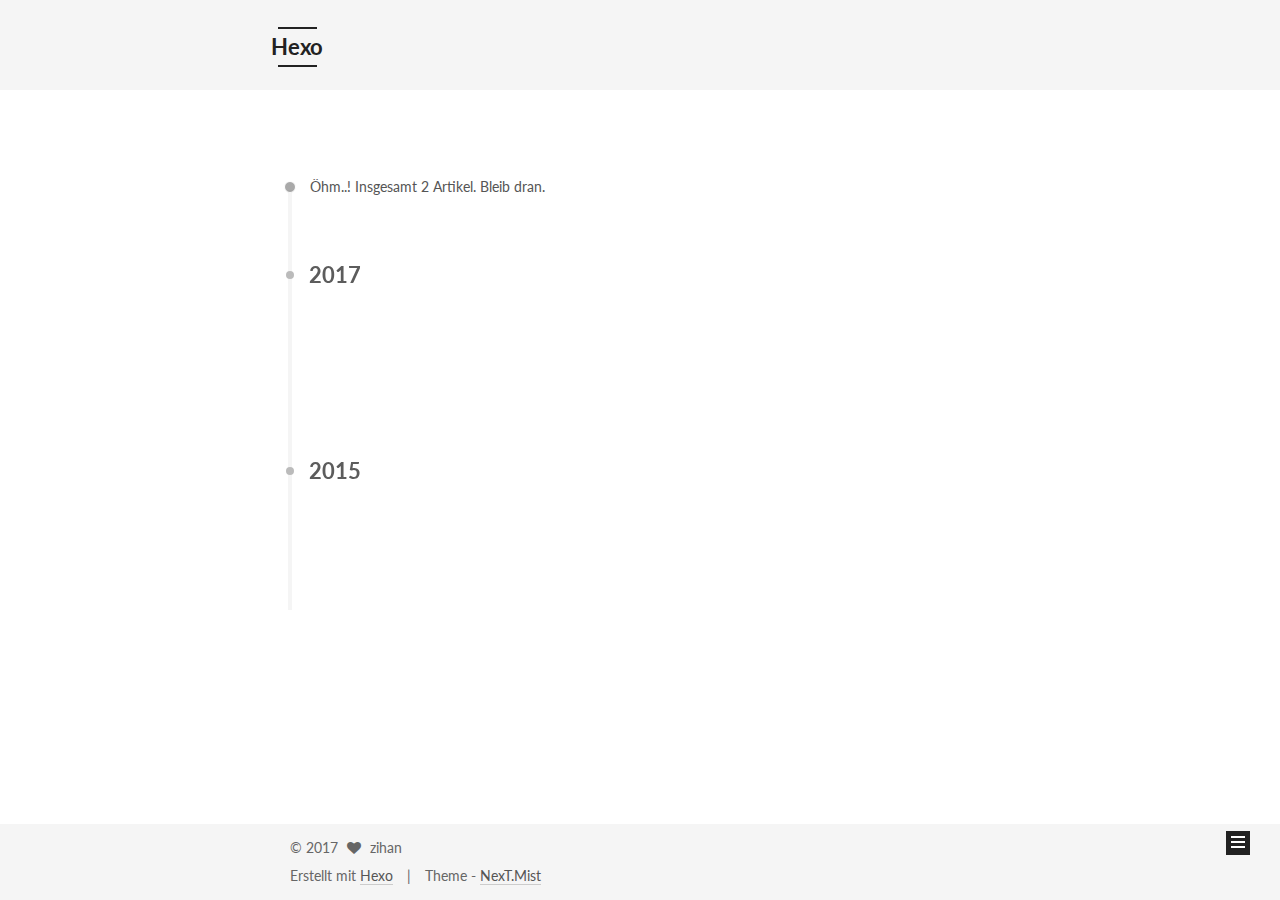
==== archives/index.html @ 1ea89ca5 "Site updated: 2017-08-13 01:23:30" ====
<!DOCTYPE html>



  


<html class="theme-next mist use-motion" lang="">
<head>
  <meta charset="UTF-8"/>
<meta http-equiv="X-UA-Compatible" content="IE=edge" />
<meta name="viewport" content="width=device-width, initial-scale=1, maximum-scale=1"/>
<meta name="theme-color" content="#222">









<meta http-equiv="Cache-Control" content="no-transform" />
<meta http-equiv="Cache-Control" content="no-siteapp" />















  
  
  <link href="/lib/fancybox/source/jquery.fancybox.css?v=2.1.5" rel="stylesheet" type="text/css" />




  
  
  
  

  
    
    
  

  

  

  

  

  
    
    
    <link href="//fonts.googleapis.com/css?family=Lato:300,300italic,400,400italic,700,700italic&subset=latin,latin-ext" rel="stylesheet" type="text/css">
  






<link href="/lib/font-awesome/css/font-awesome.min.css?v=4.6.2" rel="stylesheet" type="text/css" />

<link href="/css/main.css?v=5.1.2" rel="stylesheet" type="text/css" />


  <meta name="keywords" content="Hexo, NexT" />








  <link rel="shortcut icon" type="image/x-icon" href="/favicon.ico?v=5.1.2" />






<meta property="og:type" content="website">
<meta property="og:title" content="Hexo">
<meta property="og:url" content="http://zihanedric.github.io/archives/index.html">
<meta property="og:site_name" content="Hexo">
<meta name="twitter:card" content="summary">
<meta name="twitter:title" content="Hexo">



<script type="text/javascript" id="hexo.configurations">
  var NexT = window.NexT || {};
  var CONFIG = {
    root: '/',
    scheme: 'Mist',
    sidebar: {"position":"left","display":"post","offset":12,"offset_float":12,"b2t":false,"scrollpercent":false,"onmobile":false},
    fancybox: true,
    tabs: true,
    motion: true,
    duoshuo: {
      userId: '0',
      author: 'Author'
    },
    algolia: {
      applicationID: '',
      apiKey: '',
      indexName: '',
      hits: {"per_page":10},
      labels: {"input_placeholder":"Search for Posts","hits_empty":"We didn't find any results for the search: ${query}","hits_stats":"${hits} results found in ${time} ms"}
    }
  };
</script>



  <link rel="canonical" href="http://zihanedric.github.io/archives/"/>





  <title>Archiv | Hexo</title>
  








</head>

<body itemscope itemtype="http://schema.org/WebPage" lang="">

  
  
    
  

  <div class="container sidebar-position-left  page-archive  ">
    <div class="headband"></div>

    <header id="header" class="header" itemscope itemtype="http://schema.org/WPHeader">
      <div class="header-inner"><div class="site-brand-wrapper">
  <div class="site-meta ">
    

    <div class="custom-logo-site-title">
      <a href="/"  class="brand" rel="start">
        <span class="logo-line-before"><i></i></span>
        <span class="site-title">Hexo</span>
        <span class="logo-line-after"><i></i></span>
      </a>
    </div>
      
        <p class="site-subtitle"></p>
      
  </div>

  <div class="site-nav-toggle">
    <button>
      <span class="btn-bar"></span>
      <span class="btn-bar"></span>
      <span class="btn-bar"></span>
    </button>
  </div>
</div>

<nav class="site-nav">
  

  
    <ul id="menu" class="menu">
      
        
        <li class="menu-item menu-item-home">
          <a href="/" rel="section">
            
              <i class="menu-item-icon fa fa-fw fa-home"></i> <br />
            
            Startseite
          </a>
        </li>
      
        
        <li class="menu-item menu-item-archives">
          <a href="/archives/" rel="section">
            
              <i class="menu-item-icon fa fa-fw fa-archive"></i> <br />
            
            Archiv
          </a>
        </li>
      
        
        <li class="menu-item menu-item-tags">
          <a href="/tags/" rel="section">
            
              <i class="menu-item-icon fa fa-fw fa-tags"></i> <br />
            
            Tags
          </a>
        </li>
      

      
    </ul>
  

  
</nav>



 </div>
    </header>

    <main id="main" class="main">
      <div class="main-inner">
        <div class="content-wrap">
          <div id="content" class="content">
            

  
  
  
  <div class="post-block archive">
    <div id="posts" class="posts-collapse">
      <span class="archive-move-on"></span>

      <span class="archive-page-counter">
        
        
        
          
        
        Öhm..! Insgesamt 2 Artikel. Bleib dran.
      </span>

      

        
        
        

        
          
          <div class="collection-title">
            <h2 class="archive-year motion-element" id="archive-year-2017">2017</h2>
          </div>
        
        

        

  <article class="post post-type-normal" itemscope itemtype="http://schema.org/Article">
    <header class="post-header">

      <h2 class="post-title">
        
            <a class="post-title-link" href="/2017/08/13/hello-world/" itemprop="url">
              
                <span itemprop="name">Hello World</span>
              
            </a>
        
      </h2>

      <div class="post-meta">
        <time class="post-time" itemprop="dateCreated"
              datetime="2017-08-13T00:32:19+08:00"
              content="2017-08-13" >
          08-13
        </time>
      </div>

    </header>
  </article>



      

        
        
        

        
          
          <div class="collection-title">
            <h2 class="archive-year motion-element" id="archive-year-2015">2015</h2>
          </div>
        
        

        

  <article class="post post-type-normal" itemscope itemtype="http://schema.org/Article">
    <header class="post-header">

      <h2 class="post-title">
        
            <a class="post-title-link" href="/2015/04/17/bash学习/" itemprop="url">
              
                <span itemprop="name">bash学习</span>
              
            </a>
        
      </h2>

      <div class="post-meta">
        <time class="post-time" itemprop="dateCreated"
              datetime="2015-04-17T15:41:15+08:00"
              content="2015-04-17" >
          04-17
        </time>
      </div>

    </header>
  </article>



      

    </div>
  </div>
  
  
  

  



          </div>
          


          

        </div>
        
          
  
  <div class="sidebar-toggle">
    <div class="sidebar-toggle-line-wrap">
      <span class="sidebar-toggle-line sidebar-toggle-line-first"></span>
      <span class="sidebar-toggle-line sidebar-toggle-line-middle"></span>
      <span class="sidebar-toggle-line sidebar-toggle-line-last"></span>
    </div>
  </div>

  <aside id="sidebar" class="sidebar">
    
    <div class="sidebar-inner">

      

      

      <section class="site-overview sidebar-panel sidebar-panel-active">
        <div class="site-author motion-element" itemprop="author" itemscope itemtype="http://schema.org/Person">
          <img class="site-author-image" itemprop="image"
               src="/images/avatar.gif"
               alt="zihan" />
          <p class="site-author-name" itemprop="name">zihan</p>
           
              <p class="site-description motion-element" itemprop="description"></p>
          
        </div>
        <nav class="site-state motion-element">

          
            <div class="site-state-item site-state-posts">
              <a href="/archives/">
                <span class="site-state-item-count">2</span>
                <span class="site-state-item-name">Artikel</span>
              </a>
            </div>
          

          
            
            
            <div class="site-state-item site-state-categories">
              
                <span class="site-state-item-count">2</span>
                <span class="site-state-item-name">Kategorien</span>
              
            </div>
          

          
            
            
            <div class="site-state-item site-state-tags">
              
                <span class="site-state-item-count">3</span>
                <span class="site-state-item-name">Tags</span>
              
            </div>
          

        </nav>

        

        <div class="links-of-author motion-element">
          
        </div>

        
        

        
        

        


      </section>

      

      

    </div>
  </aside>


        
      </div>
    </main>

    <footer id="footer" class="footer">
      <div class="footer-inner">
        <div class="copyright" >
  
  &copy; 
  <span itemprop="copyrightYear">2017</span>
  <span class="with-love">
    <i class="fa fa-heart"></i>
  </span>
  <span class="author" itemprop="copyrightHolder">zihan</span>
</div>


<div class="powered-by">
  Erstellt mit  <a class="theme-link" href="https://hexo.io">Hexo</a>
</div>

<div class="theme-info">
  Theme -
  <a class="theme-link" href="https://github.com/iissnan/hexo-theme-next">
    NexT.Mist
  </a>
</div>


        







        
      </div>
    </footer>

    
      <div class="back-to-top">
        <i class="fa fa-arrow-up"></i>
        
      </div>
    

  </div>

  

<script type="text/javascript">
  if (Object.prototype.toString.call(window.Promise) !== '[object Function]') {
    window.Promise = null;
  }
</script>









  












  
  <script type="text/javascript" src="/lib/jquery/index.js?v=2.1.3"></script>

  
  <script type="text/javascript" src="/lib/fastclick/lib/fastclick.min.js?v=1.0.6"></script>

  
  <script type="text/javascript" src="/lib/jquery_lazyload/jquery.lazyload.js?v=1.9.7"></script>

  
  <script type="text/javascript" src="/lib/velocity/velocity.min.js?v=1.2.1"></script>

  
  <script type="text/javascript" src="/lib/velocity/velocity.ui.min.js?v=1.2.1"></script>

  
  <script type="text/javascript" src="/lib/fancybox/source/jquery.fancybox.pack.js?v=2.1.5"></script>


  


  <script type="text/javascript" src="/js/src/utils.js?v=5.1.2"></script>

  <script type="text/javascript" src="/js/src/motion.js?v=5.1.2"></script>



  
  

  
  
    <script type="text/javascript" id="motion.page.archive">
      $('.archive-year').velocity('transition.slideLeftIn');
    </script>
  


  


  <script type="text/javascript" src="/js/src/bootstrap.js?v=5.1.2"></script>



  


  




	





  





  






  





  

  

  

  

  

  

</body>
</html>
---- css/main.css ----
/* normalize.css v3.0.2 | MIT License | git.io/normalize */
html {
  font-family: sans-serif; /* 1 */
  -ms-text-size-adjust: 100%; /* 2 */
  -webkit-text-size-adjust: 100%; /* 2 */
}
body {
  margin: 0;
}
article,
aside,
details,
figcaption,
figure,
footer,
header,
hgroup,
main,
menu,
nav,
section,
summary {
  display: block;
}
audio,
canvas,
progress,
video {
  display: inline-block; /* 1 */
  vertical-align: baseline; /* 2 */
}
audio:not([controls]) {
  display: none;
  height: 0;
}
[hidden],
template {
  display: none;
}
a {
  background-color: transparent;
}
a:active,
a:hover {
  outline: 0;
}
abbr[title] {
  border-bottom: 1px dotted;
}
b,
strong {
  font-weight: bold;
}
dfn {
  font-style: italic;
}
h1 {
  font-size: 2em;
  margin: 0.67em 0;
}
mark {
  background: #ff0;
  color: #000;
}
small {
  font-size: 80%;
}
sub,
sup {
  font-size: 75%;
  line-height: 0;
  position: relative;
  vertical-align: baseline;
}
sup {
  top: -0.5em;
}
sub {
  bottom: -0.25em;
}
img {
  border: 0;
}
svg:not(:root) {
  overflow: hidden;
}
figure {
  margin: 1em 40px;
}
hr {
  -moz-box-sizing: content-box;
  box-sizing: content-box;
  height: 0;
}
pre {
  overflow: auto;
}
code,
kbd,
pre,
samp {
  font-family: monospace, monospace;
  font-size: 1em;
}
button,
input,
optgroup,
select,
textarea {
  color: inherit; /* 1 */
  font: inherit; /* 2 */
  margin: 0; /* 3 */
}
button {
  overflow: visible;
}
button,
select {
  text-transform: none;
}
button,
html input[type="button"],
input[type="reset"],
input[type="submit"] {
  -webkit-appearance: button; /* 2 */
  cursor: pointer; /* 3 */
}
button[disabled],
html input[disabled] {
  cursor: default;
}
button::-moz-focus-inner,
input::-moz-focus-inner {
  border: 0;
  padding: 0;
}
input {
  line-height: normal;
}
input[type="checkbox"],
input[type="radio"] {
  box-sizing: border-box; /* 1 */
  padding: 0; /* 2 */
}
input[type="number"]::-webkit-inner-spin-button,
input[type="number"]::-webkit-outer-spin-button {
  height: auto;
}
input[type="search"] {
  -webkit-appearance: textfield; /* 1 */
  -moz-box-sizing: content-box;
  -webkit-box-sizing: content-box; /* 2 */
  box-sizing: content-box;
}
input[type="search"]::-webkit-search-cancel-button,
input[type="search"]::-webkit-search-decoration {
  -webkit-appearance: none;
}
fieldset {
  border: 1px solid #c0c0c0;
  margin: 0 2px;
  padding: 0.35em 0.625em 0.75em;
}
legend {
  border: 0; /* 1 */
  padding: 0; /* 2 */
}
textarea {
  overflow: auto;
}
optgroup {
  font-weight: bold;
}
table {
  border-collapse: collapse;
  border-spacing: 0;
}
td,
th {
  padding: 0;
}
::selection {
  background: #262a30;
  color: #fff;
}
body {
  position: relative;
  font-family: 'Lato', "PingFang SC", "Microsoft YaHei", sans-serif;
  font-size: 14px;
  line-height: 2;
  color: #555;
  background: #fff;
}
@media (max-width: 767px) {
  body {
    padding-right: 0 !important;
  }
}
@media (min-width: 768px) and (max-width: 991px) {
  body {
    padding-right: 0 !important;
  }
}
@media (min-width: 1600px) {
  body {
    font-size: 16px;
  }
}
h1,
h2,
h3,
h4,
h5,
h6 {
  margin: 0;
  padding: 0;
  font-weight: bold;
  line-height: 1.5;
  font-family: 'Lato', "PingFang SC", "Microsoft YaHei", sans-serif;
}
h2,
h3,
h4,
h5,
h6 {
  margin: 20px 0 15px;
}
h1 {
  font-size: 24px;
}
@media (max-width: 767px) {
  h1 {
    font-size: 20px;
  }
}
h2 {
  font-size: 22px;
}
@media (max-width: 767px) {
  h2 {
    font-size: 18px;
  }
}
h3 {
  font-size: 20px;
}
@media (max-width: 767px) {
  h3 {
    font-size: 16px;
  }
}
h4 {
  font-size: 18px;
}
@media (max-width: 767px) {
  h4 {
    font-size: 14px;
  }
}
h5 {
  font-size: 16px;
}
@media (max-width: 767px) {
  h5 {
    font-size: 12px;
  }
}
h6 {
  font-size: 14px;
}
@media (max-width: 767px) {
  h6 {
    font-size: 10px;
  }
}
p {
  margin: 0 0 20px 0;
}
a {
  color: #555;
  text-decoration: none;
  border-bottom: 1px solid #999;
  word-wrap: break-word;
}
a:hover {
  color: #222;
  border-bottom-color: #222;
}
blockquote {
  margin: 0;
  padding: 0;
}
img {
  display: block;
  margin: auto;
  max-width: 100%;
  height: auto;
}
hr {
  margin: 40px 0;
  height: 3px;
  border: none;
  background-color: #ddd;
  background-image: repeating-linear-gradient(-45deg, #fff, #fff 4px, transparent 4px, transparent 8px);
}
blockquote {
  padding: 0 15px;
  color: #666;
  border-left: 4px solid #ddd;
}
blockquote cite::before {
  content: "-";
  padding: 0 5px;
}
dt {
  font-weight: 700;
}
dd {
  margin: 0;
  padding: 0;
}
kbd {
  border: 1px solid #ccc;
  border-radius: 0.2em;
  box-shadow: 0.1em 0.1em 0.2em rgba(0,0,0,0.1);
  background-color: #f9f9f9;
  font-family: inherit;
  background-image: -webkit-linear-gradient(top, #eee, #fff, #eee);
  padding: 0.1em 0.3em;
  white-space: nowrap;
}
.text-left {
  text-align: left;
}
.text-center {
  text-align: center;
}
.text-right {
  text-align: right;
}
.text-justify {
  text-align: justify;
}
.text-nowrap {
  white-space: nowrap;
}
.text-lowercase {
  text-transform: lowercase;
}
.text-uppercase {
  text-transform: uppercase;
}
.text-capitalize {
  text-transform: capitalize;
}
.center-block {
  display: block;
  margin-left: auto;
  margin-right: auto;
}
.clearfix:before,
.clearfix:after {
  content: " ";
  display: table;
}
.clearfix:after {
  clear: both;
}
.pullquote {
  width: 45%;
}
.pullquote.left {
  float: left;
  margin-left: 5px;
  margin-right: 10px;
}
.pullquote.right {
  float: right;
  margin-left: 10px;
  margin-right: 5px;
}
.affix.affix.affix {
  position: fixed;
}
.translation {
  margin-top: -20px;
  font-size: 14px;
  color: #999;
}
.scrollbar-measure {
  width: 100px;
  height: 100px;
  overflow: scroll;
  position: absolute;
  top: -9999px;
}
.use-motion .motion-element {
  opacity: 0;
}
table {
  margin: 20px 0;
  width: 100%;
  border-collapse: collapse;
  border-spacing: 0;
  border: 1px solid #ddd;
  font-size: 14px;
  table-layout: fixed;
  word-wrap: break-all;
}
table>tbody>tr:nth-of-type(odd) {
  background-color: #f9f9f9;
}
table>tbody>tr:hover {
  background-color: #f5f5f5;
}
caption,
th,
td {
  padding: 8px;
  text-align: left;
  vertical-align: middle;
  font-weight: normal;
}
th,
td {
  border-bottom: 3px solid #ddd;
  border-right: 1px solid #eee;
}
th {
  padding-bottom: 10px;
  font-weight: 700;
}
td {
  border-bottom-width: 1px;
}
html,
body {
  height: 100%;
}
.container {
  position: relative;
  min-height: 100%;
}
.header-inner {
  margin: 0 auto;
  padding: 100px 0 70px;
  width: 700px;
}
@media (min-width: 1600px) {
  .container .header-inner {
    width: 900px;
  }
}
.main {
  padding-bottom: 150px;
}
.main-inner {
  margin: 0 auto;
  width: 700px;
}
@media (min-width: 1600px) {
  .container .main-inner {
    width: 900px;
  }
}
.footer {
  position: absolute;
  left: 0;
  bottom: 0;
  width: 100%;
  min-height: 50px;
}
.footer-inner {
  box-sizing: border-box;
  margin: 20px auto;
  width: 700px;
}
@media (min-width: 1600px) {
  .container .footer-inner {
    width: 900px;
  }
}
pre,
.highlight {
  overflow: auto;
  margin: 20px 0;
  padding: 0;
  font-size: 13px;
  color: #4d4d4c;
  background: #f7f7f7;
  line-height: 1.6;
}
pre,
code {
  font-family: consolas, Menlo, "PingFang SC", "Microsoft YaHei", monospace;
}
code {
  padding: 2px 4px;
  word-wrap: break-word;
  color: #555;
  background: #eee;
  border-radius: 3px;
  font-size: 13px;
}
pre code {
  padding: 0;
  color: #4d4d4c;
  background: none;
  text-shadow: none;
}
.highlight {
  border-radius: 1px;
}
.highlight pre {
  border: none;
  margin: 0;
  padding: 10px 0;
}
.highlight table {
  margin: 0;
  width: auto;
  border: none;
}
.highlight td {
  border: none;
  padding: 0;
}
.highlight figcaption {
  font-size: 1em;
  color: #4d4d4c;
  line-height: 1em;
  margin-bottom: 1em;
}
.highlight figcaption:before,
.highlight figcaption:after {
  content: " ";
  display: table;
}
.highlight figcaption:after {
  clear: both;
}
.highlight figcaption a {
  float: right;
  color: #4d4d4c;
}
.highlight figcaption a:hover {
  border-bottom-color: #4d4d4c;
}
.highlight .gutter pre {
  padding-left: 10px;
  padding-right: 10px;
  color: #869194;
  text-align: right;
  background-color: #eff2f3;
}
.highlight .code pre {
  width: 100%;
  padding-left: 10px;
  padding-right: 10px;
  background-color: #f7f7f7;
}
.highlight .line {
  height: 20px;
}
.gutter {
  -webkit-user-select: none;
  -moz-user-select: none;
  -ms-user-select: none;
  user-select: none;
}
.gist table {
  width: auto;
}
.gist table td {
  border: none;
}
pre .deletion {
  background: #fdd;
}
pre .addition {
  background: #dfd;
}
pre .meta {
  color: #8959a8;
}
pre .comment {
  color: #8e908c;
}
pre .variable,
pre .attribute,
pre .tag,
pre .regexp,
pre .ruby .constant,
pre .xml .tag .title,
pre .xml .pi,
pre .xml .doctype,
pre .html .doctype,
pre .css .id,
pre .css .class,
pre .css .pseudo {
  color: #c82829;
}
pre .number,
pre .preprocessor,
pre .built_in,
pre .literal,
pre .params,
pre .constant,
pre .command {
  color: #f5871f;
}
pre .ruby .class .title,
pre .css .rules .attribute,
pre .string,
pre .value,
pre .inheritance,
pre .header,
pre .ruby .symbol,
pre .xml .cdata,
pre .special,
pre .number,
pre .formula {
  color: #718c00;
}
pre .title,
pre .css .hexcolor {
  color: #3e999f;
}
pre .function,
pre .python .decorator,
pre .python .title,
pre .ruby .function .title,
pre .ruby .title .keyword,
pre .perl .sub,
pre .javascript .title,
pre .coffeescript .title {
  color: #4271ae;
}
pre .keyword,
pre .javascript .function {
  color: #8959a8;
}
.full-image.full-image.full-image {
  border: none;
  max-width: 100%;
  width: auto;
  margin: 20px auto;
}
@media (min-width: 992px) {
  .full-image.full-image.full-image {
    max-width: none;
    width: 110%;
    margin: 25px -5%;
  }
}
.blockquote-center,
.page-home .post-type-quote blockquote,
.page-post-detail .post-type-quote blockquote {
  position: relative;
  margin: 40px 0;
  padding: 0;
  border-left: none;
  text-align: center;
}
.blockquote-center::before,
.page-home .post-type-quote blockquote::before,
.page-post-detail .post-type-quote blockquote::before,
.blockquote-center::after,
.page-home .post-type-quote blockquote::after,
.page-post-detail .post-type-quote blockquote::after {
  position: absolute;
  content: ' ';
  display: block;
  width: 100%;
  height: 24px;
  opacity: 0.2;
  background-repeat: no-repeat;
  background-position: 0 -6px;
  background-size: 22px 22px;
}
.blockquote-center::before,
.page-home .post-type-quote blockquote::before,
.page-post-detail .post-type-quote blockquote::before {
  top: -20px;
  background-image: url("../images/quote-l.svg");
  border-top: 1px solid #ccc;
}
.blockquote-center::after,
.page-home .post-type-quote blockquote::after,
.page-post-detail .post-type-quote blockquote::after {
  bottom: -20px;
  background-image: url("../images/quote-r.svg");
  border-bottom: 1px solid #ccc;
  background-position: 100% 8px;
}
.blockquote-center p,
.page-home .post-type-quote blockquote p,
.page-post-detail .post-type-quote blockquote p,
.blockquote-center div,
.page-home .post-type-quote blockquote div,
.page-post-detail .post-type-quote blockquote div {
  text-align: center;
}
.post .post-body .group-picture img {
  box-sizing: border-box;
  padding: 0 3px;
  border: none;
}
.post .group-picture-row {
  overflow: hidden;
  margin-top: 6px;
}
.post .group-picture-row:first-child {
  margin-top: 0;
}
.post .group-picture-column {
  float: left;
}
.page-post-detail .post-body .group-picture-column {
  float: none;
  margin-top: 10px;
  width: auto !important;
}
.page-post-detail .post-body .group-picture-column img {
  margin: 0 auto;
}
.page-archive .group-picture-container {
  overflow: hidden;
}
.page-archive .group-picture-row {
  float: left;
}
.page-archive .group-picture-row:first-child {
  margin-top: 6px;
}
.page-archive .group-picture-column {
  max-width: 150px;
  max-height: 150px;
}
.post-body .note {
  position: relative;
  padding: 15px;
  margin-bottom: 20px;
  border: 1px solid #eee;
  border-left-width: 5px;
  border-radius: 3px;
}
.post-body .note h2,
.post-body .note h3,
.post-body .note h4,
.post-body .note h5,
.post-body .note h6 {
  margin-top: 0;
  margin-bottom: 0;
  border-bottom: initial;
  padding-top: 0 !important;
}
.post-body .note p:first-child,
.post-body .note ul:first-child,
.post-body .note ol:first-child,
.post-body .note table:first-child,
.post-body .note pre:first-child,
.post-body .note blockquote:first-child {
  margin-top: 0;
}
.post-body .note p:last-child,
.post-body .note ul:last-child,
.post-body .note ol:last-child,
.post-body .note table:last-child,
.post-body .note pre:last-child,
.post-body .note blockquote:last-child {
  margin-bottom: 0;
}
.post-body .note.default {
  border-left-color: #777;
}
.post-body .note.default h2,
.post-body .note.default h3,
.post-body .note.default h4,
.post-body .note.default h5,
.post-body .note.default h6 {
  color: #777;
}
.post-body .note.primary {
  border-left-color: #6f42c1;
}
.post-body .note.primary h2,
.post-body .note.primary h3,
.post-body .note.primary h4,
.post-body .note.primary h5,
.post-body .note.primary h6 {
  color: #6f42c1;
}
.post-body .note.info {
  border-left-color: #428bca;
}
.post-body .note.info h2,
.post-body .note.info h3,
.post-body .note.info h4,
.post-body .note.info h5,
.post-body .note.info h6 {
  color: #428bca;
}
.post-body .note.success {
  border-left-color: #5cb85c;
}
.post-body .note.success h2,
.post-body .note.success h3,
.post-body .note.success h4,
.post-body .note.success h5,
.post-body .note.success h6 {
  color: #5cb85c;
}
.post-body .note.warning {
  border-left-color: #f0ad4e;
}
.post-body .note.warning h2,
.post-body .note.warning h3,
.post-body .note.warning h4,
.post-body .note.warning h5,
.post-body .note.warning h6 {
  color: #f0ad4e;
}
.post-body .note.danger {
  border-left-color: #d9534f;
}
.post-body .note.danger h2,
.post-body .note.danger h3,
.post-body .note.danger h4,
.post-body .note.danger h5,
.post-body .note.danger h6 {
  color: #d9534f;
}
.post-body .label {
  display: inline;
  padding: 0 2px;
  white-space: nowrap;
}
.post-body .label.default {
  background-color: #f0f0f0;
}
.post-body .label.primary {
  background-color: #efe6f7;
}
.post-body .label.info {
  background-color: #e5f2f8;
}
.post-body .label.success {
  background-color: #e7f4e9;
}
.post-body .label.warning {
  background-color: #fcf6e1;
}
.post-body .label.danger {
  background-color: #fae8eb;
}
.post-body .tabs {
  position: relative;
  display: block;
  margin-bottom: 20px;
  padding-top: 10px;
}
.post-body .tabs ul.nav-tabs {
  margin: 0;
  padding: 0;
  display: flex;
  margin-bottom: -1px;
}
@media (max-width: 413px) {
  .post-body .tabs ul.nav-tabs {
    display: block;
    margin-bottom: 5px;
  }
}
.post-body .tabs ul.nav-tabs li.tab {
  list-style-type: none !important;
  margin: 0 0.25em 0 0;
  border-top: 3px solid transparent;
  border-left: 1px solid transparent;
  border-right: 1px solid transparent;
}
@media (max-width: 413px) {
  .post-body .tabs ul.nav-tabs li.tab {
    margin: initial;
    border-top: 1px solid transparent;
    border-left: 3px solid transparent;
    border-right: 1px solid transparent;
    border-bottom: 1px solid transparent;
  }
}
.post-body .tabs ul.nav-tabs li.tab a {
  outline: 0;
  border-bottom: initial;
  display: block;
  line-height: 1.8em;
  padding: 0.25em 0.75em;
  transition-duration: 0.2s;
  transition-timing-function: ease-out;
  transition-delay: 0s;
}
.post-body .tabs ul.nav-tabs li.tab a i {
  width: 1.285714285714286em;
}
.post-body .tabs ul.nav-tabs li.tab.active {
  border-top: 3px solid #fc6423;
  border-left: 1px solid #ddd;
  border-right: 1px solid #ddd;
  background-color: #fff;
}
@media (max-width: 413px) {
  .post-body .tabs ul.nav-tabs li.tab.active {
    border-top: 1px solid #ddd;
    border-left: 3px solid #fc6423;
    border-right: 1px solid #ddd;
    border-bottom: 1px solid #ddd;
  }
}
.post-body .tabs ul.nav-tabs li.tab.active a {
  cursor: default;
  color: #555;
}
.post-body .tabs .tab-content {
  background-color: #fff;
}
.post-body .tabs .tab-content .tab-pane {
  border: 1px solid #ddd;
  padding: 20px 20px 0 20px;
}
.post-body .tabs .tab-content .tab-pane:not(.active) {
  display: none !important;
}
.post-body .tabs .tab-content .tab-pane.active {
  display: block !important;
}
.btn {
  display: inline-block;
  padding: 0 20px;
  font-size: 14px;
  color: #fff;
  background: #222;
  border: 2px solid #222;
  text-decoration: none;
  border-radius: 0;
  transition-property: background-color;
  transition-duration: 0.2s;
  transition-timing-function: ease-in-out;
  transition-delay: 0s;
}
.btn:hover,
.post-button .btn:hover {
  border-color: #222;
  color: #222;
  background: #fff;
}
.btn-bar {
  display: block;
  width: 22px;
  height: 2px;
  background: #555;
  border-radius: 1px;
}
.btn-bar+.btn-bar {
  margin-top: 4px;
}
.pagination {
  margin: 120px 0 40px;
  text-align: center;
  border-top: 1px solid #eee;
}
.page-number-basic,
.pagination .prev,
.pagination .next,
.pagination .page-number,
.pagination .space {
  display: inline-block;
  position: relative;
  top: -1px;
  margin: 0 10px;
  padding: 0 10px;
  line-height: 30px;
}
@media (max-width: 767px) {
  .page-number-basic,
  .pagination .prev,
  .pagination .next,
  .pagination .page-number,
  .pagination .space {
    margin: 0 5px;
  }
}
.pagination .prev,
.pagination .next,
.pagination .page-number {
  border-bottom: 0;
  border-top: 1px solid #eee;
  transition-property: border-color;
  transition-duration: 0.2s;
  transition-timing-function: ease-in-out;
  transition-delay: 0s;
}
.pagination .prev:hover,
.pagination .next:hover,
.pagination .page-number:hover {
  border-top-color: #222;
}
.pagination .space {
  padding: 0;
  margin: 0;
}
.pagination .prev {
  margin-left: 0;
}
.pagination .next {
  margin-right: 0;
}
.pagination .page-number.current {
  color: #fff;
  background: #ccc;
  border-top-color: #ccc;
}
@media (max-width: 767px) {
  .pagination {
    border-top: none;
  }
  .pagination .prev,
  .pagination .next,
  .pagination .page-number {
    margin-bottom: 10px;
    border-top: 0;
    border-bottom: 1px solid #eee;
  }
  .pagination .prev:hover,
  .pagination .next:hover,
  .pagination .page-number:hover {
    border-bottom-color: #222;
  }
}
.comments {
  margin: 60px 20px 0;
}
.tag-cloud {
  text-align: center;
}
.tag-cloud a {
  display: inline-block;
  margin: 10px;
}
.back-to-top {
  box-sizing: border-box;
  position: fixed;
  bottom: -100px;
  right: 30px;
  z-index: 1050;
  padding: 0 6px;
  width: 24px;
  background: #222;
  font-size: 12px;
  opacity: 1;
  color: #fff;
  cursor: pointer;
  text-align: center;
  -webkit-transform: translateZ(0);
  transition-property: bottom;
  transition-duration: 0.2s;
  transition-timing-function: ease-in-out;
  transition-delay: 0s;
}
@media (min-width: 768px) and (max-width: 991px) {
  .back-to-top {
    display: none !important;
  }
}
@media (max-width: 767px) {
  .back-to-top {
    display: none !important;
  }
}
.back-to-top.back-to-top-on {
  bottom: 19px;
}
.header {
  background: transparent;
}
.header-inner {
  position: relative;
}
.headband {
  height: 3px;
  background: #222;
}
.site-meta {
  margin: 0;
  text-align: left;
}
@media (max-width: 767px) {
  .site-meta {
    text-align: center;
  }
}
.brand {
  position: relative;
  display: inline-block;
  padding: 0 40px;
  color: #222;
  background: #222;
  border-bottom: none;
}
.brand:hover {
  color: #222;
}
.logo {
  display: inline-block;
  margin-right: 5px;
  line-height: 36px;
  vertical-align: top;
}
.site-title {
  display: inline-block;
  vertical-align: top;
  line-height: 36px;
  font-size: 20px;
  font-weight: normal;
  font-family: 'Lato', "PingFang SC", "Microsoft YaHei", sans-serif;
}
.site-subtitle {
  margin-top: 10px;
  font-size: 13px;
  color: #999;
}
.use-motion .brand {
  opacity: 0;
}
.use-motion .logo,
.use-motion .site-title,
.use-motion .site-subtitle {
  opacity: 0;
  position: relative;
  top: -10px;
}
.site-nav-toggle {
  display: none;
  position: absolute;
  top: 10px;
  left: 10px;
}
@media (max-width: 767px) {
  .site-nav-toggle {
    display: block;
  }
}
.site-nav-toggle button {
  margin-top: 2px;
  padding: 9px 10px;
  background: transparent;
  border: none;
}
@media (max-width: 767px) {
  .site-nav {
    display: none;
    margin: 0 -10px;
    padding: 0 10px;
    clear: both;
    border-top: 1px solid #ddd;
  }
}
@media (min-width: 768px) and (max-width: 991px) {
  .site-nav {
    display: block !important;
  }
}
@media (min-width: 992px) {
  .site-nav {
    display: block !important;
  }
}
.menu {
  margin-top: 20px;
  padding-left: 0;
  text-align: center;
}
.menu .menu-item {
  display: inline-block;
  margin: 0 10px;
  list-style: none;
}
@media screen and (max-width: 767px) {
  .menu .menu-item {
    margin-top: 10px;
  }
}
.menu .menu-item a {
  display: block;
  font-size: 13px;
  line-height: inherit;
  border-bottom: 1px solid transparent;
  transition-property: border-color;
  transition-duration: 0.2s;
  transition-timing-function: ease-in-out;
  transition-delay: 0s;
}
.menu .menu-item a:hover {
  border-bottom-color: #222;
}
.menu .menu-item .fa {
  margin-right: 5px;
}
.use-motion .menu-item {
  opacity: 0;
}
.post-body {
  font-family: 'Lato', "PingFang SC", "Microsoft YaHei", sans-serif;
}
@media (max-width: 767px) {
  .post-body {
    word-break: break-word;
  }
}
.post-body .fancybox img {
  display: block !important;
  margin: 0 auto;
  cursor: pointer;
  cursor: zoom-in;
  cursor: -webkit-zoom-in;
}
.post-body .image-caption,
.post-body .figure .caption {
  margin: 10px auto 15px;
  text-align: center;
  font-size: 14px;
  color: #999;
  font-weight: bold;
  line-height: 1;
}
.post-sticky-flag {
  display: inline-block;
  font-size: 16px;
  -ms-transform: rotate(30deg);
  -webkit-transform: rotate(30deg);
  -moz-transform: rotate(30deg);
  -ms-transform: rotate(30deg);
  -o-transform: rotate(30deg);
  transform: rotate(30deg);
}
.posts-expand {
  padding-top: 40px;
}
@media (max-width: 767px) {
  .posts-expand {
    margin: 0 20px;
  }
  .post-body pre {
    padding: 10px;
  }
  .post-body pre .gutter pre {
    padding-right: 10px;
  }
  .post-body .highlight {
    margin-left: 0px;
    margin-right: 0px;
    padding: 0;
  }
  .post-body .highlight .gutter pre {
    padding-right: 10px;
  }
}
@media (min-width: 992px) {
  .posts-expand .post-body {
    text-align: justify;
  }
}
.posts-expand .post-body h2,
.posts-expand .post-body h3,
.posts-expand .post-body h4,
.posts-expand .post-body h5,
.posts-expand .post-body h6 {
  padding-top: 10px;
}
.posts-expand .post-body h2 .header-anchor,
.posts-expand .post-body h3 .header-anchor,
.posts-expand .post-body h4 .header-anchor,
.posts-expand .post-body h5 .header-anchor,
.posts-expand .post-body h6 .header-anchor {
  float: right;
  margin-left: 10px;
  color: #ccc;
  border-bottom-style: none;
  visibility: hidden;
}
.posts-expand .post-body h2 .header-anchor:hover,
.posts-expand .post-body h3 .header-anchor:hover,
.posts-expand .post-body h4 .header-anchor:hover,
.posts-expand .post-body h5 .header-anchor:hover,
.posts-expand .post-body h6 .header-anchor:hover {
  color: inherit;
}
.posts-expand .post-body h2:hover .header-anchor,
.posts-expand .post-body h3:hover .header-anchor,
.posts-expand .post-body h4:hover .header-anchor,
.posts-expand .post-body h5:hover .header-anchor,
.posts-expand .post-body h6:hover .header-anchor {
  visibility: visible;
}
.posts-expand .post-body ul li {
  list-style: circle;
}
.posts-expand .post-body img {
  box-sizing: border-box;
  margin: auto;
  padding: 3px;
  border: 1px solid #ddd;
}
.posts-expand .fancybox img {
  margin: 0 auto;
}
@media (max-width: 767px) {
  .posts-collapse {
    margin: 0 20px;
  }
  .posts-collapse .post-title,
  .posts-collapse .post-meta {
    display: block;
    width: auto;
    text-align: left;
  }
}
.posts-collapse {
  position: relative;
  z-index: 1010;
  margin-left: 0;
}
.posts-collapse::after {
  content: " ";
  position: absolute;
  top: 20px;
  left: 0;
  margin-left: -2px;
  width: 4px;
  height: 100%;
  background: #f5f5f5;
  z-index: -1;
}
@media (max-width: 767px) {
  .posts-collapse {
    margin: 0 20px;
  }
}
.posts-collapse .collection-title {
  position: relative;
  margin: 60px 0;
}
.posts-collapse .collection-title h1,
.posts-collapse .collection-title h2 {
  margin-left: 20px;
}
.posts-collapse .collection-title small {
  color: #bbb;
  margin-left: 5px;
}
.posts-collapse .collection-title::before {
  content: " ";
  position: absolute;
  left: 0;
  top: 50%;
  margin-left: -4px;
  margin-top: -4px;
  width: 8px;
  height: 8px;
  background: #bbb;
  border-radius: 50%;
}
.posts-collapse .post {
  margin: 30px 0;
}
.posts-collapse .post-header {
  position: relative;
  transition-duration: 0.2s;
  transition-timing-function: ease-in-out;
  transition-delay: 0s;
  transition-property: border;
  border-bottom: 1px dashed #ccc;
}
.posts-collapse .post-header::before {
  content: " ";
  position: absolute;
  left: 0;
  top: 12px;
  width: 6px;
  height: 6px;
  margin-left: -4px;
  background: #bbb;
  border-radius: 50%;
  border: 1px solid #fff;
  transition-duration: 0.2s;
  transition-timing-function: ease-in-out;
  transition-delay: 0s;
  transition-property: background;
}
.posts-collapse .post-header:hover {
  border-bottom-color: #666;
}
.posts-collapse .post-header:hover::before {
  background: #222;
}
.posts-collapse .post-meta {
  position: absolute;
  font-size: 12px;
  left: 20px;
  top: 5px;
}
.posts-collapse .post-comments-count {
  display: none;
}
.posts-collapse .post-title {
  margin-left: 60px;
  font-size: 16px;
  font-weight: normal;
  line-height: inherit;
}
.posts-collapse .post-title::after {
  margin-left: 3px;
  opacity: 0.6;
}
.posts-collapse .post-title a {
  color: #666;
  border-bottom: none;
}
.page-home .post-type-quote .post-header,
.page-post-detail .post-type-quote .post-header,
.page-home .post-type-quote .post-tags,
.page-post-detail .post-type-quote .post-tags {
  display: none;
}
.posts-expand .post-title {
  font-size: 26px;
  text-align: center;
  word-break: break-word;
  font-weight: 400;
}
@media (max-width: 767px) {
  .posts-expand .post-title {
    font-size: 22px;
  }
}
.posts-expand .post-title-link {
  display: inline-block;
  position: relative;
  color: #555;
  border-bottom: none;
  line-height: 1.2;
  vertical-align: top;
}
.posts-expand .post-title-link::before {
  content: "";
  position: absolute;
  width: 100%;
  height: 2px;
  bottom: 0;
  left: 0;
  background-color: #000;
  visibility: hidden;
  -webkit-transform: scaleX(0);
  -moz-transform: scaleX(0);
  -ms-transform: scaleX(0);
  -o-transform: scaleX(0);
  transform: scaleX(0);
  transition-duration: 0.2s;
  transition-timing-function: ease-in-out;
  transition-delay: 0s;
}
.posts-expand .post-title-link:hover::before {
  visibility: visible;
  -webkit-transform: scaleX(1);
  -moz-transform: scaleX(1);
  -ms-transform: scaleX(1);
  -o-transform: scaleX(1);
  transform: scaleX(1);
}
.posts-expand .post-title-link .fa {
  font-size: 16px;
}
.posts-expand .post-meta {
  margin: 3px 0 60px 0;
  color: #999;
  font-family: 'Lato', "PingFang SC", "Microsoft YaHei", sans-serif;
  font-size: 12px;
  text-align: center;
}
.posts-expand .post-meta .post-category-list {
  display: inline-block;
  margin: 0;
  padding: 3px;
}
.posts-expand .post-meta .post-category-list-link {
  color: #999;
}
.posts-expand .post-meta .post-description {
  font-size: 14px;
  margin-top: 2px;
}
.post-wordcount {
  display: inline-block;
}
.post-meta-divider {
  margin: 0 0.5em;
}
.post-meta-item-icon {
  margin-right: 3px;
}
@media (min-width: 768px) and (max-width: 991px) {
  .post-meta-item-icon {
    display: inline-block;
  }
}
@media (max-width: 767px) {
  .post-meta-item-icon {
    display: inline-block;
  }
}
@media (min-width: 768px) and (max-width: 991px) {
  .post-meta-item-text {
    display: none;
  }
}
@media (max-width: 767px) {
  .post-meta-item-text {
    display: none;
  }
}
@media (max-width: 767px) {
  .posts-expand .post-comments-count {
    display: none;
  }
}
.post-button {
  margin-top: 50px;
}
.post-button .btn {
  color: #555;
  font-size: 14px;
  background: transparent;
  border-radius: 0;
  line-height: 2;
  margin: 0 4px 8px 4px;
}
.post-button .fa-fw {
  width: 1.285714285714286em;
  text-align: left;
}
.posts-expand .post-tags {
  margin-top: 40px;
  text-align: center;
}
.posts-expand .post-tags a {
  display: inline-block;
  margin-right: 10px;
  font-size: 13px;
}
.post-nav {
  display: table;
  margin-top: 15px;
  width: 100%;
  border-top: 1px solid #eee;
}
.post-nav-divider {
  display: table-cell;
  width: 10%;
}
.post-nav-item {
  display: table-cell;
  padding: 10px 0 0 0;
  width: 45%;
  vertical-align: top;
}
.post-nav-item a {
  position: relative;
  display: block;
  line-height: 25px;
  font-size: 14px;
  color: #555;
  border-bottom: none;
}
.post-nav-item a:hover {
  color: #222;
  border-bottom: none;
}
.post-nav-item a:active {
  top: 2px;
}
.post-nav-item .fa {
  position: absolute;
  top: 8px;
  left: 0;
  font-size: 12px;
}
.post-nav-next a {
  padding-left: 15px;
}
.post-nav-prev {
  text-align: right;
}
.post-nav-prev a {
  padding-right: 15px;
}
.post-nav-prev .fa {
  right: 0;
  left: auto;
}
.posts-expand .post-eof {
  display: block;
  margin: 80px auto 60px;
  width: 8%;
  height: 1px;
  background: #ccc;
  text-align: center;
}
.post:last-child .post-eof.post-eof.post-eof {
  display: none;
}
.post-gallery {
  display: table;
  table-layout: fixed;
  width: 100%;
  border-collapse: separate;
}
.post-gallery-row {
  display: table-row;
}
.post-gallery .post-gallery-img {
  display: table-cell;
  text-align: center;
  vertical-align: middle;
  border: none;
}
.post-gallery .post-gallery-img img {
  max-width: 100%;
  max-height: 100%;
  border: none;
}
.fancybox-close,
.fancybox-close:hover {
  border: none;
}
.rtl.post-body p,
.rtl.post-body a,
.rtl.post-body h1,
.rtl.post-body h2,
.rtl.post-body h3,
.rtl.post-body h4,
.rtl.post-body h5,
.rtl.post-body h6,
.rtl.post-body li,
.rtl.post-body ul,
.rtl.post-body ol {
  direction: rtl;
  font-family: UKIJ Ekran;
}
.rtl.post-title {
  font-family: UKIJ Ekran;
}
.sidebar {
  position: fixed;
  right: 0;
  top: 0;
  bottom: 0;
  width: 0;
  z-index: 1040;
  box-shadow: inset 0 2px 6px #000;
  background: #222;
  -webkit-transform: translateZ(0);
}
.sidebar a {
  color: #999;
  border-bottom-color: #555;
}
.sidebar a:hover {
  color: #eee;
}
@media (min-width: 768px) and (max-width: 991px) {
  .sidebar {
    display: none !important;
  }
}
@media (max-width: 767px) {
  .sidebar {
    display: none !important;
  }
}
.sidebar-inner {
  position: relative;
  padding: 20px 10px;
  color: #999;
  text-align: center;
}
.sidebar-toggle {
  position: fixed;
  right: 30px;
  bottom: 45px;
  width: 14px;
  height: 14px;
  padding: 5px;
  background: #222;
  line-height: 0;
  z-index: 1050;
  cursor: pointer;
  -webkit-transform: translateZ(0);
}
@media (min-width: 768px) and (max-width: 991px) {
  .sidebar-toggle {
    display: none !important;
  }
}
@media (max-width: 767px) {
  .sidebar-toggle {
    display: none !important;
  }
}
.sidebar-toggle-line {
  position: relative;
  display: inline-block;
  vertical-align: top;
  height: 2px;
  width: 100%;
  background: #fff;
  margin-top: 3px;
}
.sidebar-toggle-line:first-child {
  margin-top: 0;
}
.site-author-image {
  display: block;
  margin: 0 auto;
  padding: 2px;
  max-width: 96px;
  height: auto;
  border: 2px solid #333;
}
.site-author-name {
  margin: 5px 0 0;
  text-align: center;
  color: #f5f5f5;
  font-weight: normal;
}
.site-description {
  margin-top: 5px;
  text-align: center;
  font-size: 14px;
  color: #999;
}
.site-state {
  overflow: hidden;
  line-height: 1.4;
  white-space: nowrap;
  text-align: center;
}
.site-state-item {
  display: inline-block;
  padding: 0 15px;
  border-left: 1px solid #333;
}
.site-state-item:first-child {
  border-left: none;
}
.site-state-item a {
  border-bottom: none;
}
.site-state-item-count {
  display: block;
  text-align: center;
  color: inherit;
  font-weight: 600;
  font-size: 18px;
}
.site-state-item-name {
  font-size: 13px;
  color: inherit;
}
.feed-link {
  margin-top: 20px;
}
.feed-link a {
  display: inline-block;
  padding: 0 15px;
  color: #fc6423;
  border: 1px solid #fc6423;
  border-radius: 4px;
}
.feed-link a i {
  color: #fc6423;
  font-size: 14px;
}
.feed-link a:hover {
  color: #fff;
  background: #fc6423;
}
.feed-link a:hover i {
  color: #fff;
}
.links-of-author {
  margin-top: 20px;
  display: flex;
  flex-wrap: wrap;
  justify-content: center;
}
.links-of-author a {
  display: inline-block;
  vertical-align: middle;
  margin-right: 10px;
  margin-bottom: 10px;
  border-bottom-color: #555;
  font-size: 13px;
}
.links-of-author a:before {
  display: inline-block;
  vertical-align: middle;
  margin-right: 3px;
  content: " ";
  width: 4px;
  height: 4px;
  border-radius: 50%;
  background: #162ef7;
}
.links-of-blogroll {
  font-size: 13px;
}
.links-of-blogroll-title {
  margin-top: 20px;
  font-size: 14px;
  font-weight: 600;
}
.links-of-blogroll-list {
  margin: 0;
  padding: 0;
  list-style: none;
}
.links-of-blogroll-item {
  padding: 2px 10px;
}
.links-of-blogroll-item a {
  max-width: 280px;
  box-sizing: border-box;
  display: inline-block;
  overflow: hidden;
  white-space: nowrap;
  text-overflow: ellipsis;
}
.sidebar-nav {
  margin: 0 0 20px;
  padding-left: 0;
}
.sidebar-nav li {
  display: inline-block;
  cursor: pointer;
  border-bottom: 1px solid transparent;
  font-size: 14px;
  color: #555;
}
.sidebar-nav li:hover {
  color: #f5f5f5;
}
.page-post-detail .sidebar-nav-toc {
  padding: 0 5px;
}
.page-post-detail .sidebar-nav-overview {
  margin-left: 10px;
}
.sidebar-nav .sidebar-nav-active {
  color: #87daff;
  border-bottom-color: #87daff;
}
.sidebar-nav .sidebar-nav-active:hover {
  color: #87daff;
}
.sidebar-panel {
  display: none;
}
.sidebar-panel-active {
  display: block;
}
.post-toc-empty {
  font-size: 14px;
  color: #666;
}
.post-toc-wrap {
  overflow: hidden;
}
.post-toc {
  overflow: auto;
}
.post-toc ol {
  margin: 0;
  padding: 0 2px 5px 10px;
  text-align: left;
  list-style: none;
  font-size: 14px;
}
.post-toc ol > ol {
  padding-left: 0;
}
.post-toc ol a {
  transition-duration: 0.2s;
  transition-timing-function: ease-in-out;
  transition-delay: 0s;
  transition-property: all;
  color: #999;
  border-bottom-color: #555;
}
.post-toc ol a:hover {
  color: #ccc;
  border-bottom-color: #ccc;
}
.post-toc .nav-item {
  overflow: hidden;
  text-overflow: ellipsis;
  white-space: nowrap;
  line-height: 1.8;
}
.post-toc .nav .nav-child {
  display: none;
}
.post-toc .nav .active > .nav-child {
  display: block;
}
.post-toc .nav .active-current > .nav-child {
  display: block;
}
.post-toc .nav .active-current > .nav-child > .nav-item {
  display: block;
}
.post-toc .nav .active > a {
  color: #87daff;
  border-bottom-color: #87daff;
}
.post-toc .nav .active-current > a {
  color: #87daff;
}
.post-toc .nav .active-current > a:hover {
  color: #87daff;
}
.footer {
  font-size: 14px;
  color: #999;
}
.footer img {
  border: none;
}
.footer-inner {
  text-align: center;
}
.with-love {
  display: inline-block;
  margin: 0 5px;
}
.powered-by,
.theme-info {
  display: inline-block;
}
.powered-by {
  margin-right: 10px;
}
.powered-by::after {
  content: "|";
  padding-left: 10px;
}
.cc-license {
  margin-top: 10px;
  text-align: center;
}
.cc-license .cc-opacity {
  opacity: 0.7;
  border-bottom: none;
}
.cc-license .cc-opacity:hover {
  opacity: 0.9;
}
.cc-license img {
  display: inline-block;
}
.theme-next #ds-thread #ds-reset {
  color: #555;
}
.theme-next #ds-thread #ds-reset .ds-replybox {
  margin-bottom: 30px;
}
.theme-next #ds-thread #ds-reset .ds-replybox .ds-avatar,
.theme-next #ds-reset .ds-avatar img {
  box-shadow: none;
}
.theme-next #ds-thread #ds-reset .ds-textarea-wrapper {
  border-color: #c7d4e1;
  background: none;
  border-top-right-radius: 3px;
  border-top-left-radius: 3px;
}
.theme-next #ds-thread #ds-reset .ds-textarea-wrapper textarea {
  height: 60px;
}
.theme-next #ds-reset .ds-rounded-top {
  border-radius: 0;
}
.theme-next #ds-thread #ds-reset .ds-post-toolbar {
  box-sizing: border-box;
  border: 1px solid #c7d4e1;
  background: #f6f8fa;
}
.theme-next #ds-thread #ds-reset .ds-post-options {
  height: 40px;
  border: none;
  background: none;
}
.theme-next #ds-thread #ds-reset .ds-toolbar-buttons {
  top: 11px;
}
.theme-next #ds-thread #ds-reset .ds-sync {
  top: 5px;
}
.theme-next #ds-thread #ds-reset .ds-post-button {
  top: 4px;
  right: 5px;
  width: 90px;
  height: 30px;
  border: 1px solid #c5ced7;
  border-radius: 3px;
  background-image: linear-gradient(#fbfbfc, #f5f7f9);
  color: #60676d;
}
.theme-next #ds-thread #ds-reset .ds-post-button:hover {
  background-position: 0 -30px;
  color: #60676d;
}
.theme-next #ds-thread #ds-reset .ds-comments-info {
  padding: 10px 0;
}
.theme-next #ds-thread #ds-reset .ds-sort {
  display: none;
}
.theme-next #ds-thread #ds-reset li.ds-tab a.ds-current {
  border: none;
  background: #f6f8fa;
  color: #60676d;
}
.theme-next #ds-thread #ds-reset li.ds-tab a.ds-current:hover {
  background-color: #e9f0f7;
  color: #60676d;
}
.theme-next #ds-thread #ds-reset li.ds-tab a {
  border-radius: 2px;
  padding: 5px;
}
.theme-next #ds-thread #ds-reset .ds-login-buttons p {
  color: #999;
  line-height: 36px;
}
.theme-next #ds-thread #ds-reset .ds-login-buttons .ds-service-list li {
  height: 28px;
}
.theme-next #ds-thread #ds-reset .ds-service-list a {
  background: none;
  padding: 5px;
  border: 1px solid;
  border-radius: 3px;
  text-align: center;
}
.theme-next #ds-thread #ds-reset .ds-service-list a:hover {
  color: #fff;
  background: #666;
}
.theme-next #ds-thread #ds-reset .ds-service-list .ds-weibo {
  color: #fc9b00;
  border-color: #fc9b00;
}
.theme-next #ds-thread #ds-reset .ds-service-list .ds-weibo:hover {
  background: #fc9b00;
}
.theme-next #ds-thread #ds-reset .ds-service-list .ds-qq {
  color: #60a3ec;
  border-color: #60a3ec;
}
.theme-next #ds-thread #ds-reset .ds-service-list .ds-qq:hover {
  background: #60a3ec;
}
.theme-next #ds-thread #ds-reset .ds-service-list .ds-renren {
  color: #2e7ac4;
  border-color: #2e7ac4;
}
.theme-next #ds-thread #ds-reset .ds-service-list .ds-renren:hover {
  background: #2e7ac4;
}
.theme-next #ds-thread #ds-reset .ds-service-list .ds-douban {
  color: #37994c;
  border-color: #37994c;
}
.theme-next #ds-thread #ds-reset .ds-service-list .ds-douban:hover {
  background: #37994c;
}
.theme-next #ds-thread #ds-reset .ds-service-list .ds-kaixin {
  color: #fef20d;
  border-color: #fef20d;
}
.theme-next #ds-thread #ds-reset .ds-service-list .ds-kaixin:hover {
  background: #fef20d;
}
.theme-next #ds-thread #ds-reset .ds-service-list .ds-netease {
  color: #f00;
  border-color: #f00;
}
.theme-next #ds-thread #ds-reset .ds-service-list .ds-netease:hover {
  background: #f00;
}
.theme-next #ds-thread #ds-reset .ds-service-list .ds-sohu {
  color: #ffcb05;
  border-color: #ffcb05;
}
.theme-next #ds-thread #ds-reset .ds-service-list .ds-sohu:hover {
  background: #ffcb05;
}
.theme-next #ds-thread #ds-reset .ds-service-list .ds-baidu {
  color: #2831e0;
  border-color: #2831e0;
}
.theme-next #ds-thread #ds-reset .ds-service-list .ds-baidu:hover {
  background: #2831e0;
}
.theme-next #ds-thread #ds-reset .ds-service-list .ds-google {
  color: #166bec;
  border-color: #166bec;
}
.theme-next #ds-thread #ds-reset .ds-service-list .ds-google:hover {
  background: #166bec;
}
.theme-next #ds-thread #ds-reset .ds-service-list .ds-weixin {
  color: #00ce0d;
  border-color: #00ce0d;
}
.theme-next #ds-thread #ds-reset .ds-service-list .ds-weixin:hover {
  background: #00ce0d;
}
.theme-next #ds-thread #ds-reset .ds-service-list .ds-more-services {
  border: none;
}
.theme-next #ds-thread #ds-reset .ds-service-list .ds-more-services:hover {
  background: none;
}
.theme-next #ds-reset .duoshuo-ua-admin {
  display: inline-block;
  color: #f00;
}
.theme-next #ds-reset .duoshuo-ua-platform,
.theme-next #ds-reset .duoshuo-ua-browser {
  color: #ccc;
}
.theme-next #ds-reset .duoshuo-ua-platform .fa,
.theme-next #ds-reset .duoshuo-ua-browser .fa {
  display: inline-block;
  margin-right: 3px;
}
.theme-next #ds-reset .duoshuo-ua-separator {
  display: inline-block;
  margin-left: 5px;
}
.theme-next .this_ua {
  background-color: #ccc !important;
  border-radius: 4px;
  padding: 0 5px !important;
  margin: 1px 1px !important;
  border: 1px solid #bbb !important;
  color: #fff;
  display: inline-block !important;
}
.theme-next .this_ua.admin {
  background-color: #d9534f !important;
  border-color: #d9534f !important;
}
.theme-next .this_ua.platform.iOS,
.theme-next .this_ua.platform.Mac,
.theme-next .this_ua.platform.Windows {
  background-color: #39b3d7 !important;
  border-color: #46b8da !important;
}
.theme-next .this_ua.platform.Linux {
  background-color: #3a3a3a !important;
  border-color: #1f1f1f !important;
}
.theme-next .this_ua.platform.Android {
  background-color: #00c47d !important;
  border-color: #01b171 !important;
}
.theme-next .this_ua.browser.Mobile,
.theme-next .this_ua.browser.Chrome {
  background-color: #5cb85c !important;
  border-color: #4cae4c !important;
}
.theme-next .this_ua.browser.Firefox {
  background-color: #f0ad4e !important;
  border-color: #eea236 !important;
}
.theme-next .this_ua.browser.Maxthon,
.theme-next .this_ua.browser.IE {
  background-color: #428bca !important;
  border-color: #357ebd !important;
}
.theme-next .this_ua.browser.baidu,
.theme-next .this_ua.browser.UCBrowser,
.theme-next .this_ua.browser.Opera {
  background-color: #d9534f !important;
  border-color: #d43f3a !important;
}
.theme-next .this_ua.browser.Android,
.theme-next .this_ua.browser.QQBrowser {
  background-color: #78ace9 !important;
  border-color: #4cae4c !important;
}
.post-spread {
  margin-top: 20px;
  text-align: center;
}
.jiathis_style {
  display: inline-block;
}
.jiathis_style a {
  border: none;
}
.fa {
  font-family: FontAwesome !important;
}
.post-spread {
  margin-top: 20px;
  text-align: center;
}
.bdshare-slide-button-box a {
  border: none;
}
.bdsharebuttonbox {
  display: inline-block;
}
.bdsharebuttonbox a {
  border: none;
}
.local-search-pop-overlay {
  position: fixed;
  width: 100%;
  height: 100%;
  top: 0;
  left: 0;
  z-index: 2080;
  background-color: rgba(0,0,0,0.3);
}
.local-search-popup {
  display: none;
  position: fixed;
  top: 10%;
  left: 50%;
  margin-left: -350px;
  width: 700px;
  height: 80%;
  padding: 0;
  background: #fff;
  color: #333;
  z-index: 9999;
  border-radius: 5px;
}
@media (max-width: 767px) {
  .local-search-popup {
    padding: 0;
    top: 0;
    left: 0;
    margin: 0;
    width: 100%;
    height: 100%;
    border-radius: 0;
  }
}
.local-search-popup ul.search-result-list {
  padding: 0;
  margin: 0 5px;
}
.local-search-popup p.search-result {
  border-bottom: 1px dashed #ccc;
  padding: 5px 0;
}
.local-search-popup a.search-result-title {
  font-weight: bold;
  font-size: 16px;
}
.local-search-popup .search-keyword {
  border-bottom: 1px dashed #f00;
  font-weight: bold;
  color: #f00;
}
.local-search-popup .local-search-header {
  padding: 5px;
  height: 36px;
  background: #f5f5f5;
  border-top-left-radius: 5px;
  border-top-right-radius: 5px;
}
.local-search-popup #local-search-result {
  overflow: auto;
  position: relative;
  padding: 5px 25px;
  height: calc(100% - 55px);
}
.local-search-popup .local-search-input-wrapper {
  display: inline-block;
  width: calc(100% - 90px);
  height: 36px;
  line-height: 36px;
  padding: 0 5px;
}
.local-search-popup .local-search-input-wrapper input {
  padding: 8px 0;
  height: 20px;
  display: block;
  width: 100%;
  outline: none;
  border: none;
  background: transparent;
  vertical-align: middle;
}
.local-search-popup .search-icon,
.local-search-popup .popup-btn-close {
  display: inline-block;
  font-size: 18px;
  color: #999;
  height: 36px;
  width: 18px;
  padding-left: 10px;
  padding-right: 10px;
}
.local-search-popup .search-icon {
  float: left;
}
.local-search-popup .popup-btn-close {
  border-left: 1px solid #eee;
  float: right;
  cursor: pointer;
}
.local-search-popup #no-result {
  position: absolute;
  left: 50%;
  top: 50%;
  -webkit-transform: translate(-50%, -50%);
  -webkit-transform: translate(-50%, -50%);
  -moz-transform: translate(-50%, -50%);
  -ms-transform: translate(-50%, -50%);
  -o-transform: translate(-50%, -50%);
  transform: translate(-50%, -50%);
  color: #ccc;
}
.site-uv,
.site-pv,
.page-pv {
  display: inline-block;
}
.site-uv .busuanzi-value,
.site-pv .busuanzi-value,
.page-pv .busuanzi-value {
  margin: 0 5px;
}
.site-uv {
  margin-right: 10px;
}
.site-uv::after {
  content: "|";
  padding-left: 10px;
}
.use-motion .post {
  opacity: 0;
}
.page-archive .archive-page-counter {
  position: relative;
  top: 3px;
  left: 20px;
}
@media (max-width: 767px) {
  .page-archive .archive-page-counter {
    top: 5px;
  }
}
.page-archive .posts-collapse .archive-move-on {
  position: absolute;
  top: 11px;
  left: 0;
  margin-left: -6px;
  width: 10px;
  height: 10px;
  opacity: 0.5;
  background: #555;
  border: 1px solid #fff;
  border-radius: 50%;
}
.category-all-page .category-all-title {
  text-align: center;
}
.category-all-page .category-all {
  margin-top: 20px;
}
.category-all-page .category-list {
  margin: 0;
  padding: 0;
  list-style: none;
}
.category-all-page .category-list-item {
  margin: 5px 10px;
}
.category-all-page .category-list-count {
  color: #bbb;
}
.category-all-page .category-list-count:before {
  display: inline;
  content: " (";
}
.category-all-page .category-list-count:after {
  display: inline;
  content: ") ";
}
.category-all-page .category-list-child {
  padding-left: 10px;
}
#schedule ul#event-list {
  padding-left: 30px;
}
#schedule ul#event-list hr {
  margin: 20px 0 45px 0 !important;
  background: #222;
}
#schedule ul#event-list hr:after {
  display: inline-block;
  content: 'NOW';
  background: #222;
  color: #fff;
  font-weight: bold;
  text-align: right;
  padding: 0 5px;
}
#schedule ul#event-list li.event {
  margin: 20px 0px;
  background: #f9f9f9;
  padding-left: 10px;
  min-height: 40px;
}
#schedule ul#event-list li.event h2.event-summary {
  margin: 0;
  padding-bottom: 3px;
}
#schedule ul#event-list li.event h2.event-summary:before {
  display: inline-block;
  font-family: FontAwesome;
  font-size: 8px;
  content: '\f111';
  vertical-align: middle;
  margin-right: 25px;
  color: #bbb;
}
#schedule ul#event-list li.event span.event-relative-time {
  display: inline-block;
  font-size: 12px;
  font-weight: 400;
  padding-left: 12px;
  color: #bbb;
}
#schedule ul#event-list li.event span.event-details {
  display: block;
  color: #bbb;
  margin-left: 56px;
  padding-top: 3px;
  padding-bottom: 6px;
  text-indent: -24px;
  line-height: 18px;
}
#schedule ul#event-list li.event span.event-details:before {
  text-indent: 0;
  display: inline-block;
  width: 14px;
  font-family: FontAwesome;
  text-align: center;
  margin-right: 9px;
  color: #bbb;
}
#schedule ul#event-list li.event span.event-details.event-location:before {
  content: '\f041';
}
#schedule ul#event-list li.event span.event-details.event-duration:before {
  content: '\f017';
}
#schedule ul#event-list li.event-past {
  background: #fcfcfc;
}
#schedule ul#event-list li.event-past > * {
  opacity: 0.6;
}
#schedule ul#event-list li.event-past h2.event-summary {
  color: #bbb;
}
#schedule ul#event-list li.event-past h2.event-summary:before {
  color: #dfdfdf;
}
#schedule ul#event-list li.event-now {
  background: #222;
  color: #fff;
  padding: 15px 0 15px 10px;
}
#schedule ul#event-list li.event-now h2.event-summary:before {
  -webkit-transform: scale(1.2);
  -moz-transform: scale(1.2);
  -ms-transform: scale(1.2);
  -o-transform: scale(1.2);
  transform: scale(1.2);
  color: #fff;
  animation: dot-flash 1s alternate infinite ease-in-out;
}
#schedule ul#event-list li.event-now * {
  color: #fff !important;
}
@-moz-keyframes dot-flash {
  from {
    opacity: 1;
    -webkit-transform: scale(1.1);
    -moz-transform: scale(1.1);
    -ms-transform: scale(1.1);
    -o-transform: scale(1.1);
    transform: scale(1.1);
  }
  to {
    opacity: 0;
    -webkit-transform: scale(1);
    -moz-transform: scale(1);
    -ms-transform: scale(1);
    -o-transform: scale(1);
    transform: scale(1);
  }
}
@-webkit-keyframes dot-flash {
  from {
    opacity: 1;
    -webkit-transform: scale(1.1);
    -moz-transform: scale(1.1);
    -ms-transform: scale(1.1);
    -o-transform: scale(1.1);
    transform: scale(1.1);
  }
  to {
    opacity: 0;
    -webkit-transform: scale(1);
    -moz-transform: scale(1);
    -ms-transform: scale(1);
    -o-transform: scale(1);
    transform: scale(1);
  }
}
@-o-keyframes dot-flash {
  from {
    opacity: 1;
    -webkit-transform: scale(1.1);
    -moz-transform: scale(1.1);
    -ms-transform: scale(1.1);
    -o-transform: scale(1.1);
    transform: scale(1.1);
  }
  to {
    opacity: 0;
    -webkit-transform: scale(1);
    -moz-transform: scale(1);
    -ms-transform: scale(1);
    -o-transform: scale(1);
    transform: scale(1);
  }
}
@keyframes dot-flash {
  from {
    opacity: 1;
    -webkit-transform: scale(1.1);
    -moz-transform: scale(1.1);
    -ms-transform: scale(1.1);
    -o-transform: scale(1.1);
    transform: scale(1.1);
  }
  to {
    opacity: 0;
    -webkit-transform: scale(1);
    -moz-transform: scale(1);
    -ms-transform: scale(1);
    -o-transform: scale(1);
    transform: scale(1);
  }
}
.page-post-detail .sidebar-toggle-line {
  background: #87daff;
}
.page-post-detail .comments {
  overflow: hidden;
}
h1,
h2,
h3,
h4,
h5,
h6 {
  margin: 20px 0 10px;
}
p {
  margin: 0 0 25px 0;
}
a {
  border-bottom-color: #ccc;
}
hr {
  margin: 20px 0;
  height: 2px;
}
.main-inner {
  margin-top: 80px;
}
.header {
  background: #f5f5f5;
}
.header-inner {
  padding: 25px 0 20px;
}
.header-inner:before,
.header-inner:after {
  content: " ";
  display: table;
}
.header-inner:after {
  clear: both;
}
@media (max-width: 767px) {
  .header-inner {
    width: auto;
    margin-bottom: 50px;
    padding: 10px;
  }
}
.site-meta {
  float: left;
  margin-left: -20px;
  line-height: normal;
}
@media (max-width: 767px) {
  .site-meta {
    margin-left: 10px;
  }
}
.site-meta .brand {
  padding: 2px 1px;
  background: none;
}
@media (max-width: 767px) {
  .site-meta .brand {
    display: block;
  }
}
.site-meta .logo {
  display: none;
}
.site-meta .site-title {
  font-size: 22px;
  font-weight: bolder;
}
@media (max-width: 767px) {
  .site-meta .site-title {
    line-height: 34px;
  }
}
.logo-line-before,
.logo-line-after {
  display: block;
  overflow: hidden;
  margin: 0 auto;
  width: 75%;
}
@media (max-width: 767px) {
  .logo-line-before,
  .logo-line-after {
    display: none;
  }
}
.logo-line-before i,
.logo-line-after i {
  position: relative;
  display: block;
  height: 2px;
  background: #222;
}
@media (max-width: 767px) {
  .logo-line-before i,
  .logo-line-after i {
    height: 3px;
  }
}
.use-motion .logo-line-before i {
  left: -100%;
}
.use-motion .logo-line-after i {
  right: -100%;
}
.site-subtitle {
  display: none;
}
.site-nav-toggle {
  position: static;
  float: right;
}
.menu {
  float: right;
  margin: 8px 0 0 0;
}
@media (max-width: 767px) {
  .menu {
    margin: 20px 0 0 0;
    padding: 0;
  }
}
.menu br {
  display: none;
}
.menu .menu-item {
  margin: 0;
}
@media (max-width: 767px) {
  .menu .menu-item {
    display: block;
  }
}
.menu .menu-item a {
  padding: 0 10px;
  background: none;
  border: none;
  border-radius: 2px;
  transition-property: background;
}
@media (max-width: 767px) {
  .menu .menu-item a {
    text-align: left;
  }
}
.menu .menu-item a:hover {
  background: #e1e1e1;
}
.menu a::before {
  display: none;
}
@media (max-width: 767px) {
  .menu a::before {
    display: block;
  }
}
@media (max-width: 767px) {
  .menu {
    float: none;
  }
}
.site-search form {
  display: none;
}
.posts-expand {
  padding-top: 0;
}
.posts-expand .post-title,
.posts-expand .post-meta {
  text-align: left;
}
@media (max-width: 767px) {
  .posts-expand .post-title,
  .posts-expand .post-meta {
    text-align: center;
  }
}
.posts-expand .post-eof {
  display: none;
}
.posts-expand .post {
  margin-top: 120px;
}
.posts-expand .post:first-child {
  margin-top: 0;
}
.posts-expand .post-meta {
  margin-top: 5px;
  margin-bottom: 20px;
}
.posts-expand .post-title {
  position: relative;
  font-size: 26px;
  font-weight: 400;
}
@media (max-width: 767px) {
  .posts-expand .post-title {
    font-size: 20px;
  }
}
@media (min-width: 1600px) {
  .posts-expand .post-title {
    font-size: 26px;
  }
}
.posts-expand .post-title:hover:before {
  background: #222;
}
.posts-expand .post-body img {
  margin: 0;
}
.posts-expand .post-tags {
  text-align: left;
}
.posts-expand .post-tags a {
  padding: 1px 5px;
  background: #f5f5f5;
  border-bottom: none;
}
.posts-expand .post-tags a:hover {
  background: #ccc;
}
.posts-expand .post-nav {
  margin-top: 40px;
}
.post-button {
  margin-top: 20px;
  text-align: left;
}
.post-button a {
  margin: 0 8px 8px 0 !important;
  padding: 0;
  font-size: 14px;
  color: #666;
  background: none;
  border: none;
  border-bottom: 2px solid #666;
  transition-property: border;
}
@media (max-width: 767px) {
  .post-button a {
    font-size: 12px;
  }
}
@media (min-width: 1600px) {
  .post-button a {
    font-size: 16px;
  }
}
.post-button a:hover {
  border-bottom-color: #222;
}
.links-of-blogroll-inline .links-of-blogroll-item {
  display: inline-block;
}
.btn {
  padding: 0 10px;
  border-width: 2px;
  border-radius: 0;
}
.headband {
  display: none;
}
.site-search {
  position: relative;
  float: right;
  margin-top: 5px;
  padding-top: 3px;
}
@media (max-width: 767px) {
  .site-search {
    float: none;
    padding: 0 10px;
  }
}
@media (max-width: 767px) {
  .container .main-inner {
    width: auto;
  }
}
.page-post-detail .post-title,
.page-post-detail .post-meta {
  text-align: center;
}
.page-post-detail .post-title:before {
  display: none;
}
.page-post-detail .post-meta {
  margin-bottom: 60px;
}
.pagination {
  margin: 120px 0 0;
  text-align: left;
}
@media (max-width: 767px) {
  .pagination {
    margin: 80px 10px 0;
    text-align: center;
  }
}
.footer {
  margin-top: 80px;
  padding: 10px 0;
  background: #f5f5f5;
  color: #666;
}
.footer-inner {
  margin: 0 auto;
  text-align: left;
}
@media (max-width: 767px) {
  .footer-inner {
    width: auto;
    text-align: center;
  }
}
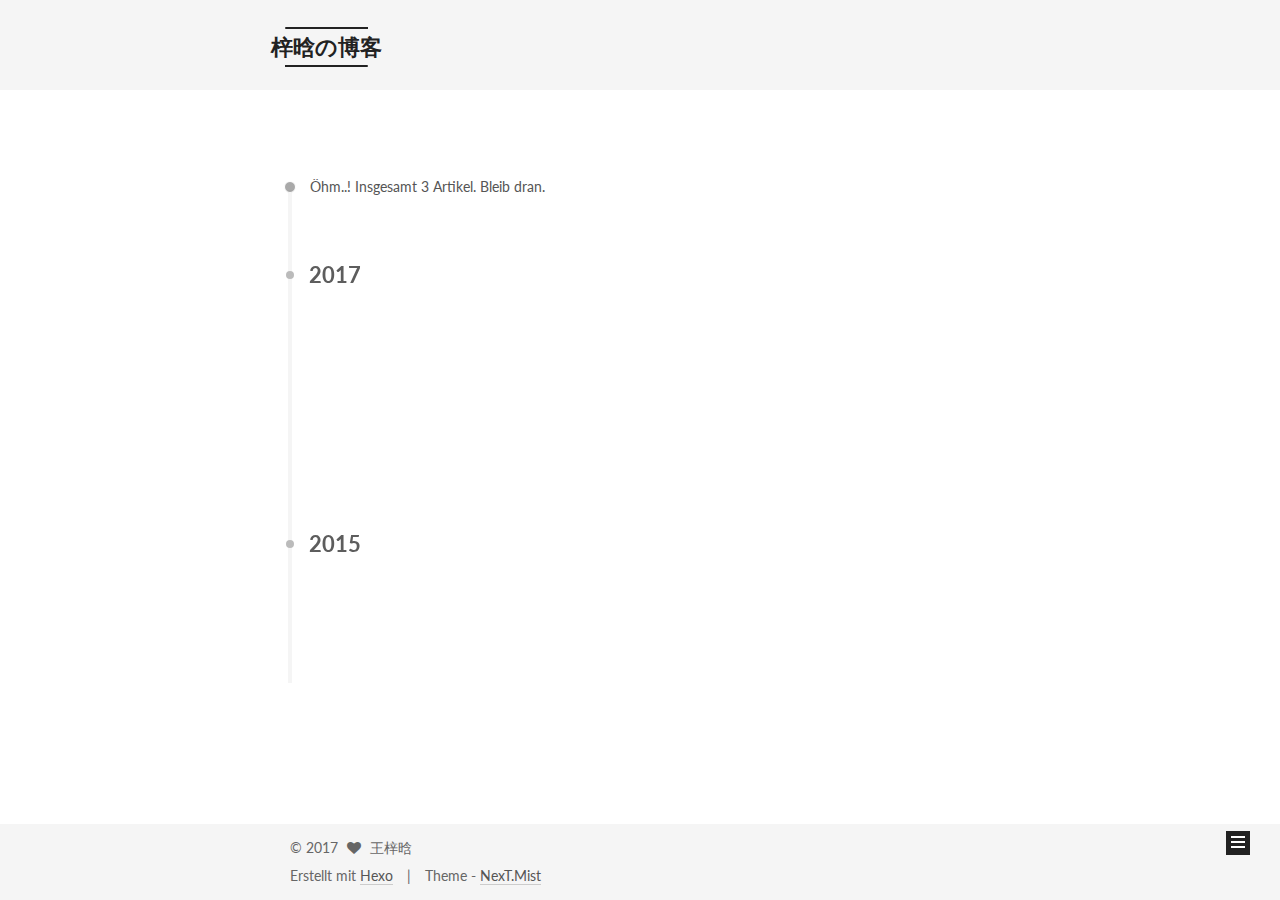
==== commit ed8dafa1: "Site updated: 2017-08-13 13:06:24" ====
--- a/archives/index.html
+++ b/archives/index.html
@@ -94,12 +94,15 @@
 
 
 
+<meta name="description" content="混迹于法律圈儿的非IT人士，探索法律＋互联网的策划落地。">
 <meta property="og:type" content="website">
-<meta property="og:title" content="Hexo">
+<meta property="og:title" content="梓晗の博客">
 <meta property="og:url" content="http://zihanedric.github.io/archives/index.html">
-<meta property="og:site_name" content="Hexo">
+<meta property="og:site_name" content="梓晗の博客">
+<meta property="og:description" content="混迹于法律圈儿的非IT人士，探索法律＋互联网的策划落地。">
 <meta name="twitter:card" content="summary">
-<meta name="twitter:title" content="Hexo">
+<meta name="twitter:title" content="梓晗の博客">
+<meta name="twitter:description" content="混迹于法律圈儿的非IT人士，探索法律＋互联网的策划落地。">
 
 
 
@@ -134,7 +137,7 @@
 
 
 
-  <title>Archiv | Hexo</title>
+  <title>Archiv | 梓晗の博客</title>
   
 
 
@@ -164,12 +167,12 @@
     <div class="custom-logo-site-title">
       <a href="/"  class="brand" rel="start">
         <span class="logo-line-before"><i></i></span>
-        <span class="site-title">Hexo</span>
+        <span class="site-title">梓晗の博客</span>
         <span class="logo-line-after"><i></i></span>
       </a>
     </div>
       
-        <p class="site-subtitle"></p>
+        <p class="site-subtitle">混迹于法律圈儿的非IT人士，探索法律＋互联网的策划落地。</p>
       
   </div>
 
@@ -250,7 +253,7 @@
         
           
         
-        Öhm..! Insgesamt 2 Artikel. Bleib dran.
+        Öhm..! Insgesamt 3 Artikel. Bleib dran.
       </span>
 
       
@@ -302,6 +305,43 @@
         
 
         
+        
+
+        
+
+  <article class="post post-type-normal" itemscope itemtype="http://schema.org/Article">
+    <header class="post-header">
+
+      <h2 class="post-title">
+        
+            <a class="post-title-link" href="/2017/08/07/高地所市场部工作安排/" itemprop="url">
+              
+                <span itemprop="name">Unbenannt</span>
+              
+            </a>
+        
+      </h2>
+
+      <div class="post-meta">
+        <time class="post-time" itemprop="dateCreated"
+              datetime="2017-08-07T15:44:23+08:00"
+              content="2017-08-07" >
+          08-07
+        </time>
+      </div>
+
+    </header>
+  </article>
+
+
+
+      
+
+        
+        
+        
+
+        
           
           <div class="collection-title">
             <h2 class="archive-year motion-element" id="archive-year-2015">2015</h2>
@@ -379,10 +419,10 @@
         <div class="site-author motion-element" itemprop="author" itemscope itemtype="http://schema.org/Person">
           <img class="site-author-image" itemprop="image"
                src="/images/avatar.gif"
-               alt="zihan" />
-          <p class="site-author-name" itemprop="name">zihan</p>
+               alt="王梓晗" />
+          <p class="site-author-name" itemprop="name">王梓晗</p>
            
-              <p class="site-description motion-element" itemprop="description"></p>
+              <p class="site-description motion-element" itemprop="description">混迹于法律圈儿的非IT人士，探索法律＋互联网的策划落地。</p>
           
         </div>
         <nav class="site-state motion-element">
@@ -390,7 +430,7 @@
           
             <div class="site-state-item site-state-posts">
               <a href="/archives/">
-                <span class="site-state-item-count">2</span>
+                <span class="site-state-item-count">3</span>
                 <span class="site-state-item-name">Artikel</span>
               </a>
             </div>
@@ -458,7 +498,7 @@
   <span class="with-love">
     <i class="fa fa-heart"></i>
   </span>
-  <span class="author" itemprop="copyrightHolder">zihan</span>
+  <span class="author" itemprop="copyrightHolder">王梓晗</span>
 </div>
 
 
--- a/css/main.css
+++ b/css/main.css
@@ -1817,7 +1817,7 @@
   width: 4px;
   height: 4px;
   border-radius: 50%;
-  background: #162ef7;
+  background: #363dff;
 }
 .links-of-blogroll {
   font-size: 13px;
